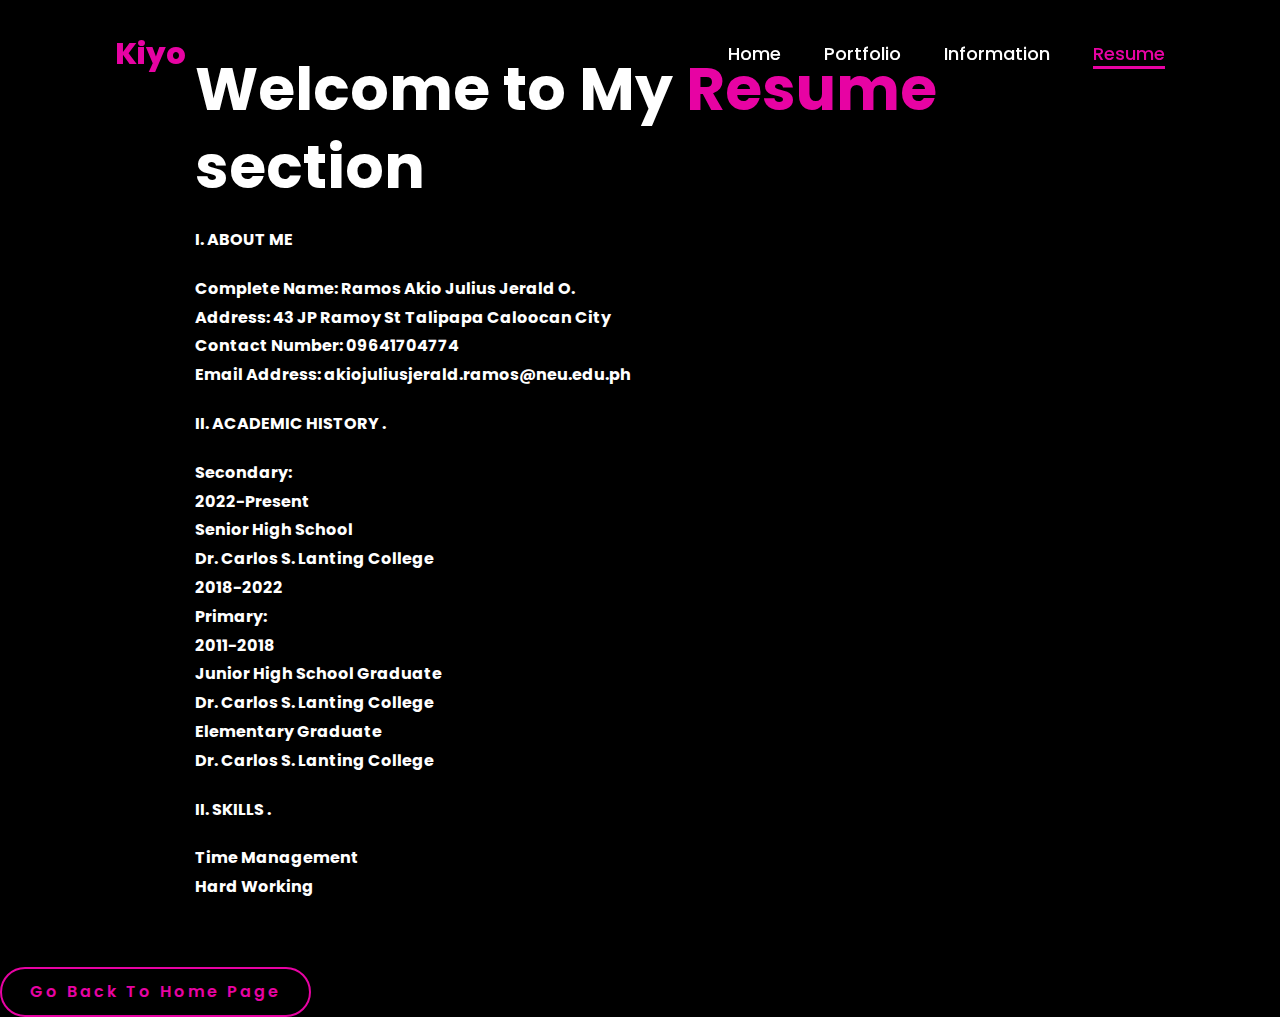
==== resume.html @ d475a083 "Add files via upload" ====
<!DOCTYPE html>
      <html lang="en">
        <head>
          <meta charset="UTF-8" />
          <meta
            name="viewport"
            content="width=device-width, initial-scale=1.0"
          />
          <link
            rel="stylesheet"
            href="https://cdnjs.cloudflare.com/ajax/libs/font-awesome/6.5.2/css/all.min.css"
          />
          <link rel="stylesheet" href="style_resume.css" />
          <title>Resume Page</title>
        </head>
        <body>
          <header>
            <a href="#" class="logo">Kiyo</a>

            <nav>
              <a href="index.html">Home</a>
              <a href="portfolio.html">Portfolio</a>
              <a href="information.html">Information</a>
              <a href="resume.html" class="active">Resume</a>
            </nav>
          </header>
          <section class="home">
            <div class="home-img">
            </div>
            <div class="home-content">
              <h1>
                Welcome to My<span> Resume</span> section
              </h1>
              <p class="basic-info"> 
                I. ABOUT ME</p>
                <p class="about-me">
                Complete Name: Ramos Akio Julius Jerald O. <br>
                Address: 43 JP Ramoy St Talipapa Caloocan City <br>
                Contact Number: 09641704774 <br>
                Email Address: akiojuliusjerald.ramos@neu.edu.ph <br>
                </p>
                <p class="academic-history">
                II. ACADEMIC HISTORY .</p>
              <p class="aral">
                Secondary: <br>
                2022-Present <br>
                Senior High School <br>
                Dr. Carlos S. Lanting College <br>
                2018-2022 <br>
                Primary: <br>
                2011-2018 <br>
                Junior High School Graduate <br>
                Dr. Carlos S. Lanting College <br>
                Elementary Graduate <br>
                Dr. Carlos S. Lanting College <br>
              </p>
              <p>
                <p class="skills">
                II. SKILLS .</p>
                <p class="skills">Time Management  <br>
                Hard Working <br>
              </p>
              </div>
            </div>
          </section>
          <footer>
            <a href="index.html" class="btn">Go Back To Home Page</a>
          </footer>
        </body>
      </html>
    </main>
  </body>
</html>
---- style_resume.css ----
@import url('https://fonts.googleapis.com/css2?family=Poppins:wght@100;200;300;400;500;600&display=swap');

* {
    margin: 0;
    padding: 0;
    box-sizing: border-box;
    text-decoration: none;
    border: none;
    outline: none;
    font-family: 'Poppins', sans-serif;
}

html {
    font-size: 62.5%;
}

body {
    width: 100%;
    height: 100vh;
    overflow-x: hidden;
    background-color: black;
    color: white;
    line-height: 1.6;
}

header {
    margin-top: 20px;
    position: fixed;
    top: 0;
    left: 0;
    width: 100%;
    padding: 1rem 9%;
    background-color: transparent;
    display: flex;
    justify-content: space-between;
    align-items: center;
    z-index: 100;
}

.logo {
    font-size: 3rem;
    color: #e703a3;
    font-weight: 800;
    cursor: pointer;
    transition: 0.5s ease;
}

.logo:hover {
    transform: scale(1.1);
}

nav a {
    font-size: 1.8rem;
    color: white;
    margin-left: 4rem;
    font-weight: 500;
    transition: 0.3s ease;
    border-bottom: 3px solid transparent;
}

nav a:hover,
nav a.active {
    color: #e703a3;
    border-bottom: 3px solid #e703a3;
}

@media (max-width: 995px) {
    nav {
        position: absolute;
        display: none;
        top: 0;
        right: 0;
        width: 40%;
        padding: 1rem;
        background-color: #161616;
        border: 0.2rem solid #e703a3;
        border-radius: 2rem;
    }

    nav.active {
        display: block;
    }

    nav a {
        display: block;
        font-size: 2rem;
        margin: 3rem 0;
    }

    nav a:hover,
    nav a.active {
        padding: 1rem;
        border-radius: 0.5rem;
        border-bottom: 0.5rem solid #e703a3;
    }
}

section {
    min-height: 100vh;
    padding: 5rem 9%;
}

.home {
    display: flex;
    justify-content: center;
    align-items: center;
    gap: 8rem;
    background-color: black;
}

.home-content h1 {
    font-size: 6rem;
    font-weight: 700;
    line-height: 1.3;
}

.home-content h3 {
    font-size: 4rem;
    margin-bottom: 1rem;
    font-weight: 700;
}

.home-content p {
    font-size: 1.6rem;
    line-height: 1.8;
    margin-bottom: 1.5rem;
}

.basic-info,
.academic-history,
.about-me,
.aral,
.skills {
    font-weight: bold;
    font-size: 32px;
    margin-top: 2rem;
}

span {
    color: #e703a3;
}

.home-img img {
    position: relative;
    width: 32vw;
    border-radius: 50%;
    box-shadow: 0 0 25px #e703a3;
    cursor: pointer;
    transition: 0.2s linear;
}

.home-img img:hover {
    transform: scale(1.1);
}

.social-icons a {
    display: inline-flex;
    justify-content: center;
    align-items: center;
    width: 4rem;
    height: 4rem;
    border: 0.2rem solid #e703a3;
    font-size: 2rem;
    border-radius: 50%;
    margin: 3rem 1.5rem;
    transition: 0.3s ease;
    color: #e703a3;
}

.social-icons a:hover {
    transform: scale(1.3) translateY(-5px);
    background-color: #e703a3;
    color: black;
    box-shadow: 0 0 25px #e703a3;
}

.btn {
    display: inline-block;
    padding: 1rem 2.8rem;
    background-color: black;
    border-radius: 4rem;
    font-size: 1.6rem;
    color: #e703a3;
    letter-spacing: 0.3rem;
    font-weight: 600;
    border: 2px solid #e703a3;
    transition: 0.3s ease;
    cursor: pointer;
}

.btn:hover {
    transform: scale(1.03);
    background-color: #e703a3;
    color: black;
    box-shadow: 0 0 25px #e703a3;
}

.typing-text {
    font-size: 34px;
    font-weight: 600;
    min-width: 280px;
}

.typing-text span::before {
    content: "Software Developer";
    color: #e703a3;
    animation: words 20s infinite;
}

.typing-text span::after {
    content: "";
    background-color: black;
    position: absolute;
    width: calc(100% + 8px);
    height: 100%;
    border-left: 3px solid black;
    right: -8px;
    animation: cursor 0.6s infinite;
}

@keyframes cursor {
    to {
        border-left: 3px solid #e703a3;
    }
}

@keyframes words {
    0%, 20% {
        content: "Web Developer";
    }
    21%, 40% {
        content: "Car Mechanic";
    }
}

@media (max-width: 1000px) {
    .home {
        gap: 4rem;
    }
}

@media (max-width: 995px) {
    .home {
        flex-direction: column;
        margin: 5rem 4rem;
    }

    .home .home-content h1 {
        font-size: 5rem;
    }

    .home .home-content h3 {
        font-size: 2.5rem;
    }

    .home-img img {
        width: 70vw;
        margin-top: 4rem;
    }
}
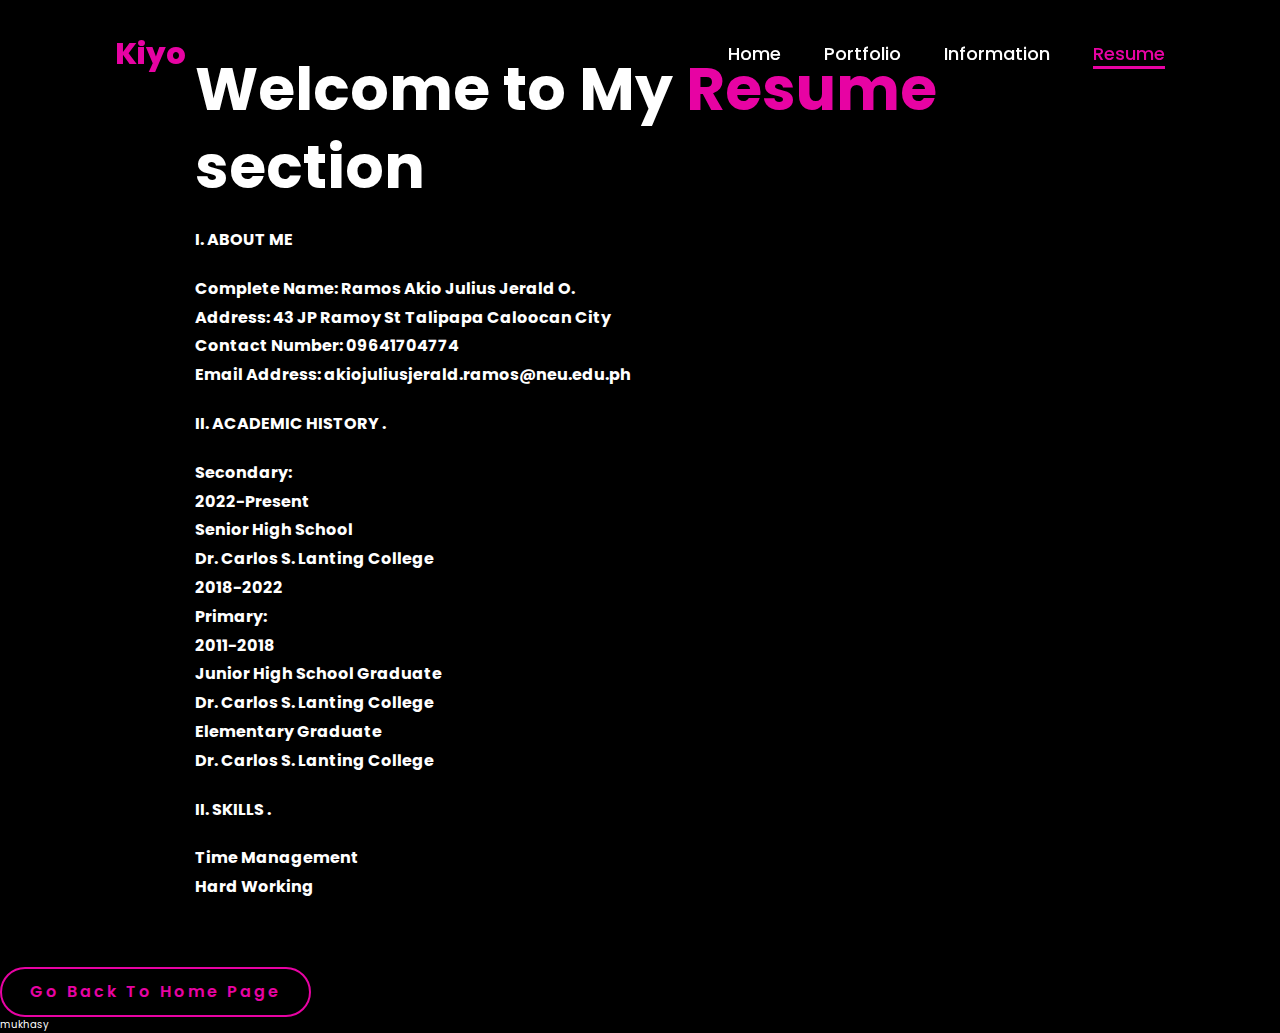
==== commit be837946: "Update resume.html" ====
--- a/resume.html
+++ b/resume.html
@@ -70,4 +70,5 @@
       </html>
     </main>
   </body>
-</html>+</html>
+mukhasy
